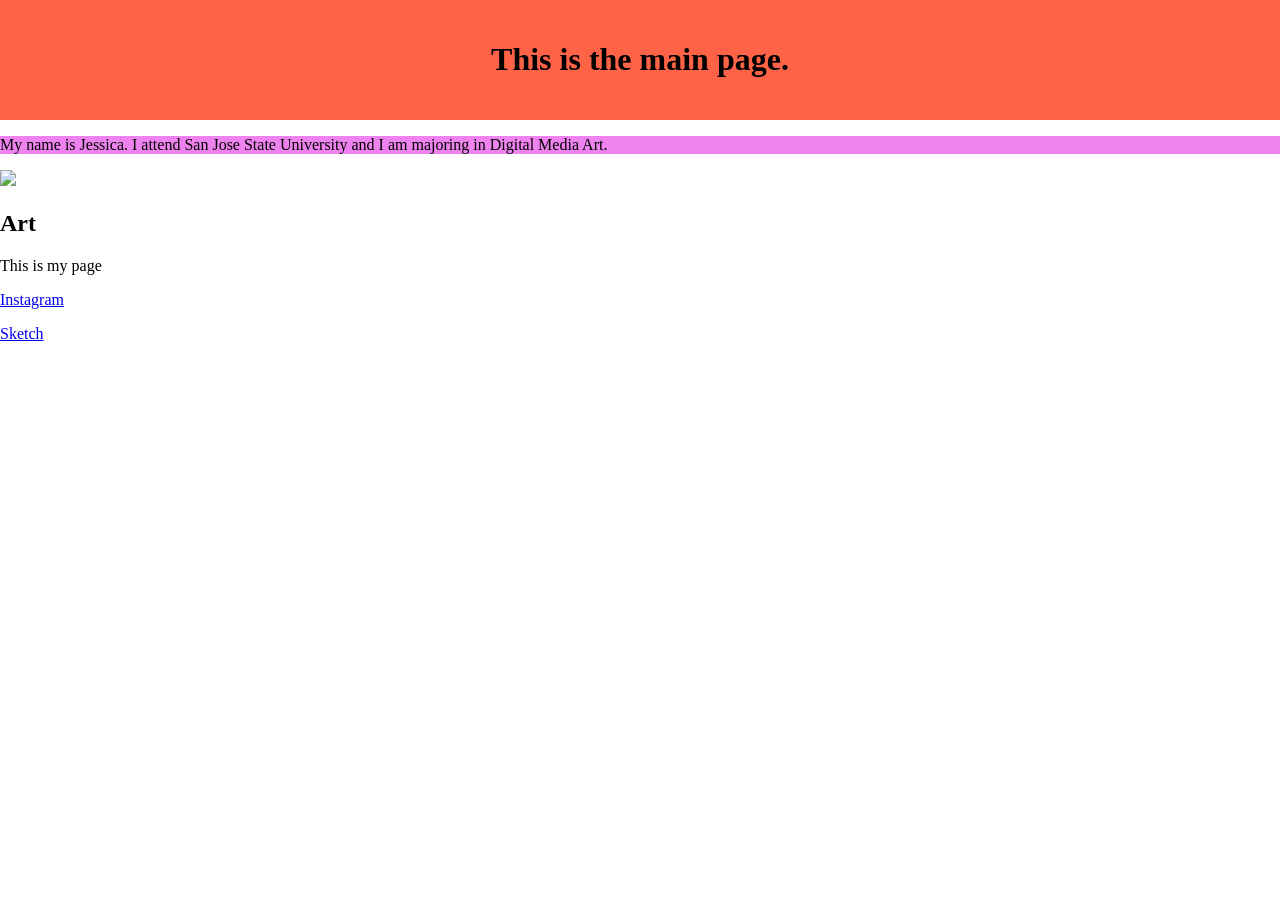
==== index1.html @ 633ebabf "gg" ====
<!DOCTYPE html>
<html>
<head>
	<title/>My Website</title>
	<link rel="stylesheet" type="text/css" href="Style.css">
</head>
<body>

<!DOCTYPE html>
<html lang="en">
<head>
<title>CSS Website Layout</title>
<meta charset="utf-8">
<meta name="viewport" content="width=device-width, initial-scale=1">
<style>
body {
  margin: 0;
}

/* Style the header */
.header {
    background-color: tomato;
    padding: 20px;
    text-align: center;
}
</style>
</head>
<body>

<div class="header">
  <h1>This is the main page.</h1>
</div>

</body>
</html>

</body>
</html>

<p style="background-color:violet;">
My name is Jessica. I attend San Jose State University and I am majoring in Digital Media Art.</p>

<html>
<body>


<img src="https://i.pinimg.com/236x/9f/4e/ee/9f4eee97454c574957be1f0ec54d42ba--best-places-to-visit-places-to-go.jpg">


</body>
</html>

</style>
</head>
<body>

<h2>Art</h2>

<div>This is my page</div>

<p><a href="https://www.instagram.com/jessie_553/">Instagram</a></p>

<a href="file:///C:/Users/jessi/Desktop/Sketch.html">Sketch</a>

<body>
<html>


</body>
</html>
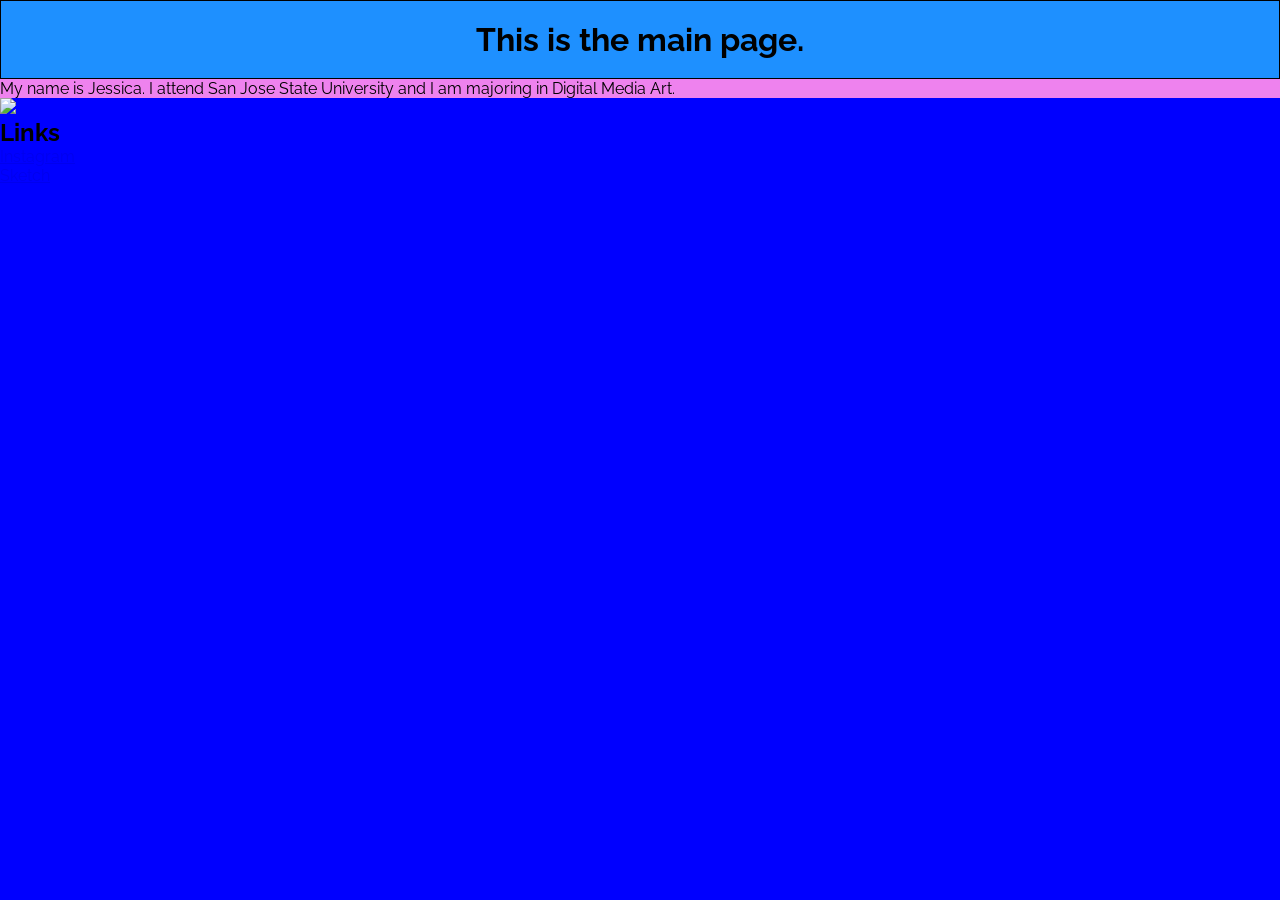
==== commit 3c10bcf0: "web" ====
--- a/index1.html
+++ b/index1.html
@@ -19,7 +19,7 @@
 
 /* Style the header */
 .header {
-    background-color: tomato;
+    background-color:DodgerBlue;
     padding: 20px;
     text-align: center;
 }
@@ -54,17 +54,11 @@
 </head>
 <body>
 
-<h2>Art</h2>
-
-<div>This is my page</div>
+<h2>Links</h2>
 
 <p><a href="https://www.instagram.com/jessie_553/">Instagram</a></p>
 
-<a href="file:///C:/Users/jessi/Desktop/Sketch.html">Sketch</a>
+<a href="https://fijiqueen.github.io/index2.html">Sketch</a>
 
 <body>
-<html>
-
-
-</body>
-</html>
+<html>
--- a/Style.css
+++ b/Style.css
@@ -0,0 +1,177 @@
+@import url('https://fonts.googleapis.com/css?family=Raleway');
+@import url('https://fonts.googleapis.com/css?family=Lobster');
+
+*  {
+	margin: 0;
+	padding: 0;
+
+}
+
+body {
+	width: 100%;
+	height: 100%;
+	background-color: blue;
+	font-family: 'Raleway', sans-serif;
+
+}
+
+div {
+    border: 1px solid black;
+    background-color: mediumseagreen;
+    padding: 50px 30px 50px 80px;
+
+}
+
+header {
+
+	background-color: #674172;
+	top: 0;
+	width: 100%;
+	height: 50px;position:
+	fixed;font-weight:800;
+	color:#fff;
+	z-index: 3; /* to bring the layer on top for the arrangement */
+
+}
+
+header ul {
+
+	display: flex;
+	justify-content: center;
+
+}
+
+header ul li {
+	list-style-type:none;
+	display: list-item;
+	line-height: 50px;
+	padding-left: 150px;
+
+}header ul li a { /* for links we need additional styling */
+	color:#fff;
+	text-decoration: none;
+
+}#list1 {
+
+	padding:0;
+
+}
+
+ #main {
+
+ 	width: 100%;
+
+}
+
+.about {
+
+	padding: 100px 0;
+	background-size: cover;
+	background-color: #fff;
+	background-image: url("https://i.imgur.com/eBCaAtL.jpg");
+
+}
+
+.about h1 {
+
+	font-family: 'Lobster', cursive;
+	letter-spacing: 3px;
+	text-align: center;
+	font-size: 40pt;
+	margin-bottom: 50px;
+	color:#fff;
+
+}
+
+#circle {
+	width: 200px;
+	height: 200px;
+	background-image: url("https://image.flaticon.com/icons/svg/149/149071.svg");
+	-moz-border-radius: 50px;
+	-webkit-border-radius: 50px;
+	border-radius: 250px;
+	margin: 0 auto;
+
+}
+
+.about p {
+
+	text-align: center;
+	font-size: 20px;
+	margin:0 auto;
+	margin-top: 70px;
+	max-width: 50%;
+	background-color: #000;
+	opacity: 0.7;
+	color:#fff;
+	padding:15px;
+
+}
+
+.usefullinks {
+	background-color: #ECF0F1;
+	padding-bottom: 100px;
+	padding-top:50px;
+
+}
+
+.usefullinks h1 {
+	font-family: 'Lobster', cursive;
+	letter-spacing: 3px;
+	text-align: center;
+	font-size: 40pt;
+
+}
+
+#group {
+	width:100%;
+	height: auto;
+	display: flex;
+	justify-content: center;
+
+}
+
+#group div {
+	margin-top: 50px;width:30%;
+	text-align: center;
+	float:left;
+
+}
+
+#group div img {
+	width:120px;
+	height: auto;
+
+}
+#group div h2 {
+	margin-top: 20px;
+	color:#1F3A93;
+
+}
+
+footer {
+	background-color: #67809F;
+	width: 100%;
+	height: auto;
+	padding-top: 50px;
+	text-align: center;
+
+}
+
+footer .social img {
+	margin-left: 50px;
+	width:64px;
+	height:64px;
+
+}
+
+#firstsocial {
+	margin-left:-50px;
+
+}
+
+footer p{
+	padding: 20px 0;
+	color: #fff;
+	font-weight: 700;
+}
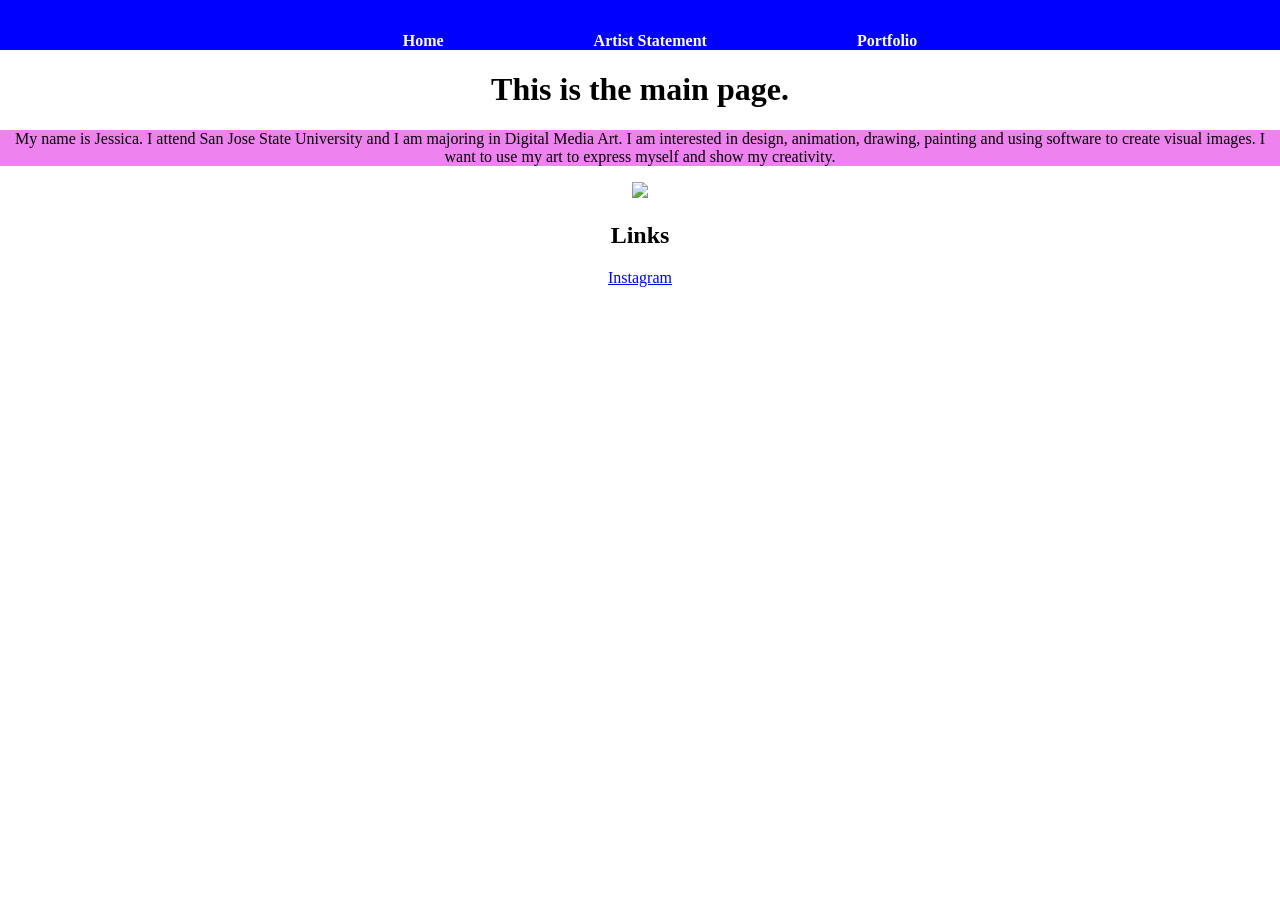
==== commit 2c2b24bb: "Web" ====
--- a/index1.html
+++ b/index1.html
@@ -2,7 +2,7 @@
 <html>
 <head>
 	<title/>My Website</title>
-	<link rel="stylesheet" type="text/css" href="Style.css">
+	<link rel="stylesheet" type="text/css" href="css/style.css">
 </head>
 <body>
 
@@ -12,53 +12,38 @@
 <title>CSS Website Layout</title>
 <meta charset="utf-8">
 <meta name="viewport" content="width=device-width, initial-scale=1">
-<style>
-body {
-  margin: 0;
-}
 
-/* Style the header */
-.header {
-    background-color:DodgerBlue;
-    padding: 20px;
-    text-align: center;
-}
-</style>
 </head>
 <body>
 
-<div class="header">
+  <header>
+       <ul>
+        <li id="list1">Home</li>
+        <li><a href="file:///C:/Users/jessi/Desktop/Github/FijiQueen.github.io/The%20Artist%20Statement.html">Artist Statement</a></li>
+        <li><a href="file:///C:/Users/jessi/Desktop/Github/FijiQueen.github.io/My%20Portfolio.html">Portfolio</a></li>
+      </ul>
+  </header>
+
+<div class="box">
   <h1>This is the main page.</h1>
-</div>
 
-</body>
-</html>
 
-</body>
-</html>
 
-<p style="background-color:violet;">
-My name is Jessica. I attend San Jose State University and I am majoring in Digital Media Art.</p>
 
-<html>
-<body>
+<p class="jessica">
+My name is Jessica. I attend San Jose State University and I am majoring in Digital Media Art. I am interested in design, animation, drawing, painting and using software to create visual images. I want to use my art to express myself and show my creativity.</p>
 
 
 <img src="https://i.pinimg.com/236x/9f/4e/ee/9f4eee97454c574957be1f0ec54d42ba--best-places-to-visit-places-to-go.jpg">
 
 
-</body>
-</html>
-
-</style>
-</head>
-<body>
-
 <h2>Links</h2>
 
 <p><a href="https://www.instagram.com/jessie_553/">Instagram</a></p>
 
-<a href="https://fijiqueen.github.io/index2.html">Sketch</a>
+</div>
 
-<body>
-<html>+<body style="background-image:url('https://cdn.pixabay.com/photo/2016/12/29/18/41/background-1939125_640.jpg?attachment')">
+
+</body>
+</html>
--- a/css/style.css
+++ b/css/style.css
@@ -0,0 +1,54 @@
+@import url('https://fonts.googleapis.com/css?family=Raleway');
+
+body {
+  margin: 0;
+}
+
+header {
+	background-color:blue;
+	top: 0;
+	width: 100%;
+	height: 50px;
+	position:fixed;
+	font-weight:800;
+	color:#fff;
+	z-index: 3; /* to bring the layer on top for the arrangement */
+
+}
+
+header ul {
+	display: flex;
+	justify-content: center;
+}
+
+header ul li {
+	list-style-type:none;
+	display: list-item;
+	line-height: 50px;
+	padding-left: 150px;
+}
+
+header ul li a { /* for links we need additional styling */
+	color:#fff;
+	text-decoration: none;
+}
+
+#list1 {
+	padding:0;
+}
+
+/* Style the header */
+
+.box {
+	position: absolute;
+	top:50px;
+    background-color
+    padding: 50px;
+    text-align: center;
+
+}
+
+.jessica {
+	background-color:violet;
+}
+
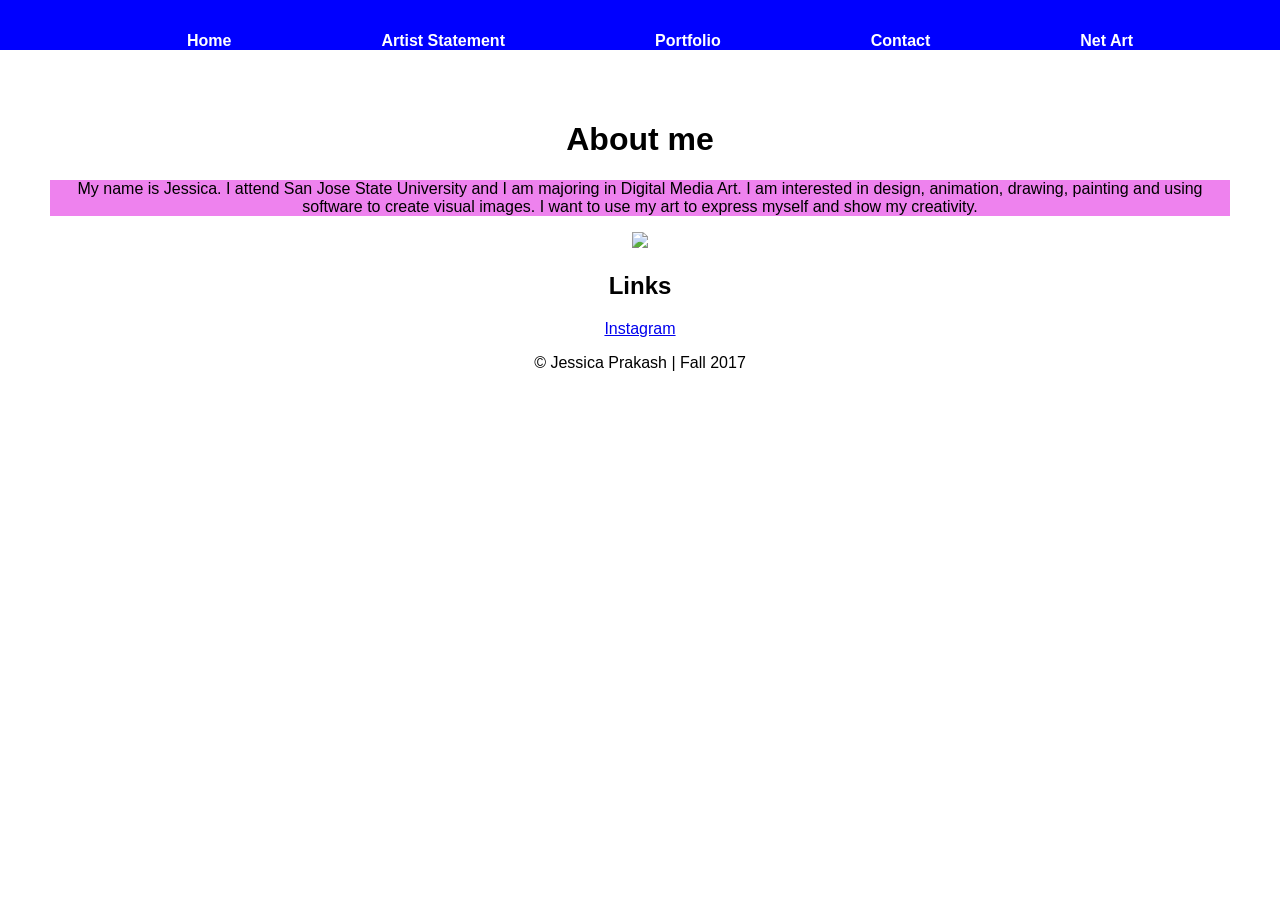
==== commit 845e2360: "e" ====
--- a/index1.html
+++ b/index1.html
@@ -21,13 +21,13 @@
         <li id="list1">Home</li>
         <li><a href="file:///C:/Users/jessi/Desktop/Github/FijiQueen.github.io/The%20Artist%20Statement.html">Artist Statement</a></li>
         <li><a href="file:///C:/Users/jessi/Desktop/Github/FijiQueen.github.io/My%20Portfolio.html">Portfolio</a></li>
+        <li><a href="https://www.instagram.com/jessie_553/">Contact</a></li>
+         <li><a href="https://fijiqueen.github.io/index2.html">Net Art</a></li>
       </ul>
   </header>
 
 <div class="box">
-  <h1>This is the main page.</h1>
-
-
+  <h1>About me</h1>
 
 
 <p class="jessica">
@@ -41,9 +41,12 @@
 
 <p><a href="https://www.instagram.com/jessie_553/">Instagram</a></p>
 
+<p1>© Jessica Prakash | Fall 2017</p1>
+
+
 </div>
 
 <body style="background-image:url('https://cdn.pixabay.com/photo/2016/12/29/18/41/background-1939125_640.jpg?attachment')">
 
 </body>
-</html>
+</html>
--- a/css/style.css
+++ b/css/style.css
@@ -1,5 +1,3 @@
-@import url('https://fonts.googleapis.com/css?family=Raleway');
-
 body {
   margin: 0;
 }
@@ -33,6 +31,18 @@
 	text-decoration: none;
 }
 
+header {
+
+font-family: "Lucida Sans Unicode", "Lucida Grande", sans-serif
+
+}
+
+header ul li a {
+
+font-family: "Lucida Sans Unicode", "Lucida Grande", sans-serif
+
+}
+
 #list1 {
 	padding:0;
 }
@@ -42,7 +52,6 @@
 .box {
 	position: absolute;
 	top:50px;
-    background-color
     padding: 50px;
     text-align: center;
 
@@ -50,5 +59,27 @@
 
 .jessica {
 	background-color:violet;
+
 }
 
+h1 {
+
+	font-family: "Lucida Sans Unicode", "Lucida Grande", sans-serif
+
+}
+
+h2 {
+
+	font-family: "Lucida Sans Unicode", "Lucida Grande", sans-serif
+
+}
+
+p {
+    font-family: "Lucida Sans Unicode", "Lucida Grande", sans-serif;
+}
+
+p1 {
+
+	font-family: "Lucida Sans Unicode", "Lucida Grande", sans-serif
+
+}
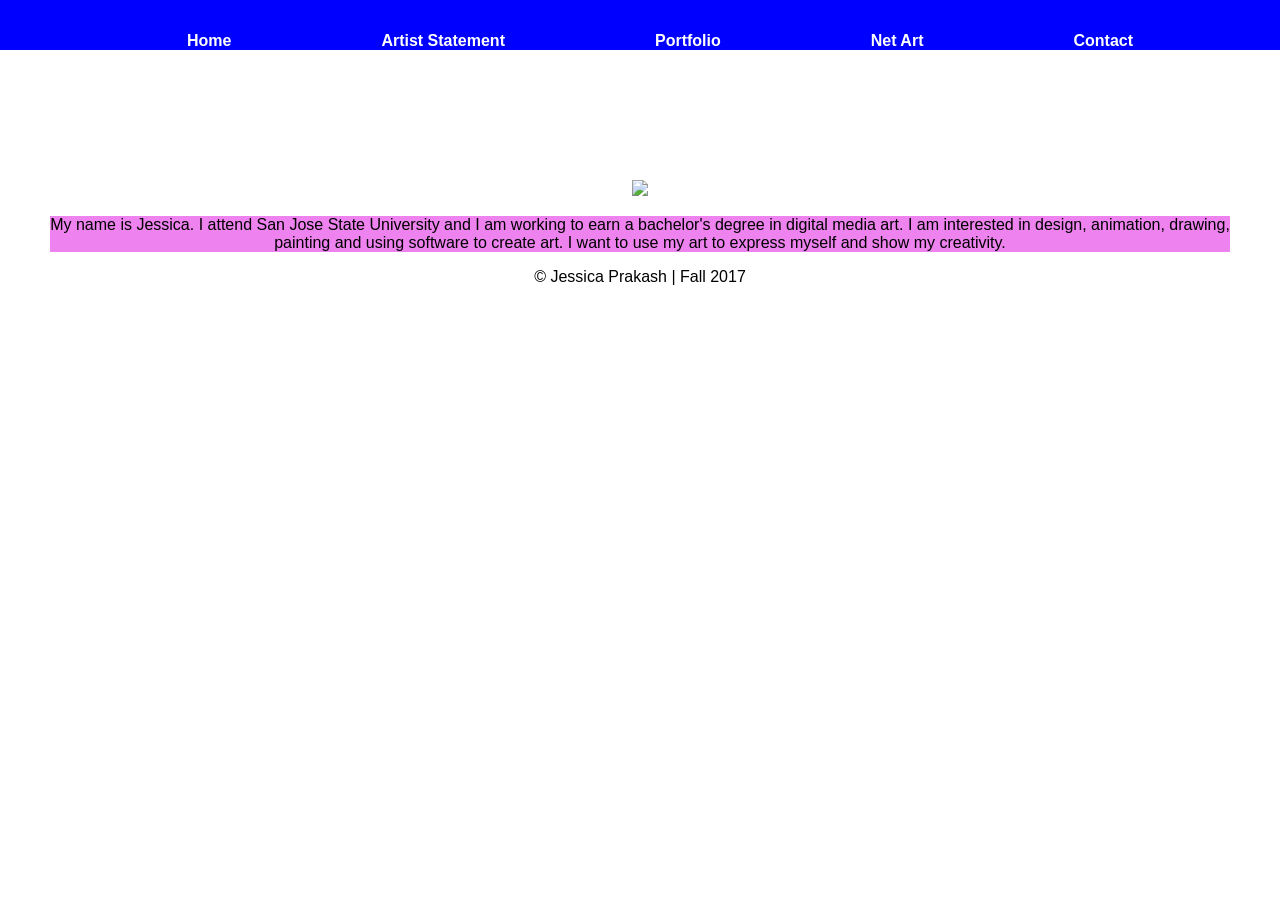
==== commit 97bfbf1f: "w" ====
--- a/index1.html
+++ b/index1.html
@@ -3,6 +3,7 @@
 <head>
 	<title/>My Website</title>
 	<link rel="stylesheet" type="text/css" href="css/style.css">
+<link href="https://fonts.googleapis.com/css?family=Lobster+Two" rel="stylesheet">
 </head>
 <body>
 
@@ -19,34 +20,29 @@
   <header>
        <ul>
         <li id="list1">Home</li>
-        <li><a href="file:///C:/Users/jessi/Desktop/Github/FijiQueen.github.io/The%20Artist%20Statement.html">Artist Statement</a></li>
-        <li><a href="file:///C:/Users/jessi/Desktop/Github/FijiQueen.github.io/My%20Portfolio.html">Portfolio</a></li>
-        <li><a href="https://www.instagram.com/jessie_553/">Contact</a></li>
-         <li><a href="https://fijiqueen.github.io/index2.html">Net Art</a></li>
+        <li><a href="The Artist Statement.html">Artist Statement</a></li>
+        <li><a href="My Portfolio.html">Portfolio</a></li>
+        <li><a href="index2.html">Net Art</a></li>
+        <li><a href="https://www.instagram.com/jessie_553/">Contact</a></li> 
       </ul>
   </header>
 
+<body style="background-image:url('https://cdn.pixabay.com/photo/2016/12/29/18/41/background-1939125_640.jpg?attachment')">
+
 <div class="box">
-  <h1>About me</h1>
+
+  <h1 style="color:white;">About me</h1>
+
+<img src="https://image.jimcdn.com/app/cms/image/transf/dimension=295x1024:format=jpg/path/s6e9fd036f3d9add3/image/i2764c690cb5f1231/version/1501173077/animal-kingdom.jpg">
+
+<p class="jessica">
+My name is Jessica. I attend San Jose State University and I am working to earn a bachelor's degree in digital media art. I am interested in design, animation, drawing, painting and using software to create art. I want to use my art to express myself and show my creativity.</p>
 
 
-<p class="jessica">
-My name is Jessica. I attend San Jose State University and I am majoring in Digital Media Art. I am interested in design, animation, drawing, painting and using software to create visual images. I want to use my art to express myself and show my creativity.</p>
-
-
-<img src="https://i.pinimg.com/236x/9f/4e/ee/9f4eee97454c574957be1f0ec54d42ba--best-places-to-visit-places-to-go.jpg">
-
-
-<h2>Links</h2>
-
-<p><a href="https://www.instagram.com/jessie_553/">Instagram</a></p>
-
-<p1>© Jessica Prakash | Fall 2017</p1>
-
+ <footer>© Jessica Prakash | Fall 2017</footer>
 
 </div>
 
-<body style="background-image:url('https://cdn.pixabay.com/photo/2016/12/29/18/41/background-1939125_640.jpg?attachment')">
 
 </body>
 </html>
--- a/css/style.css
+++ b/css/style.css
@@ -82,4 +82,10 @@
 
 	font-family: "Lucida Sans Unicode", "Lucida Grande", sans-serif
 
+}
+
+footer {
+
+	font-family: "Lucida Sans Unicode", "Lucida Grande", sans-serif
+
 }
